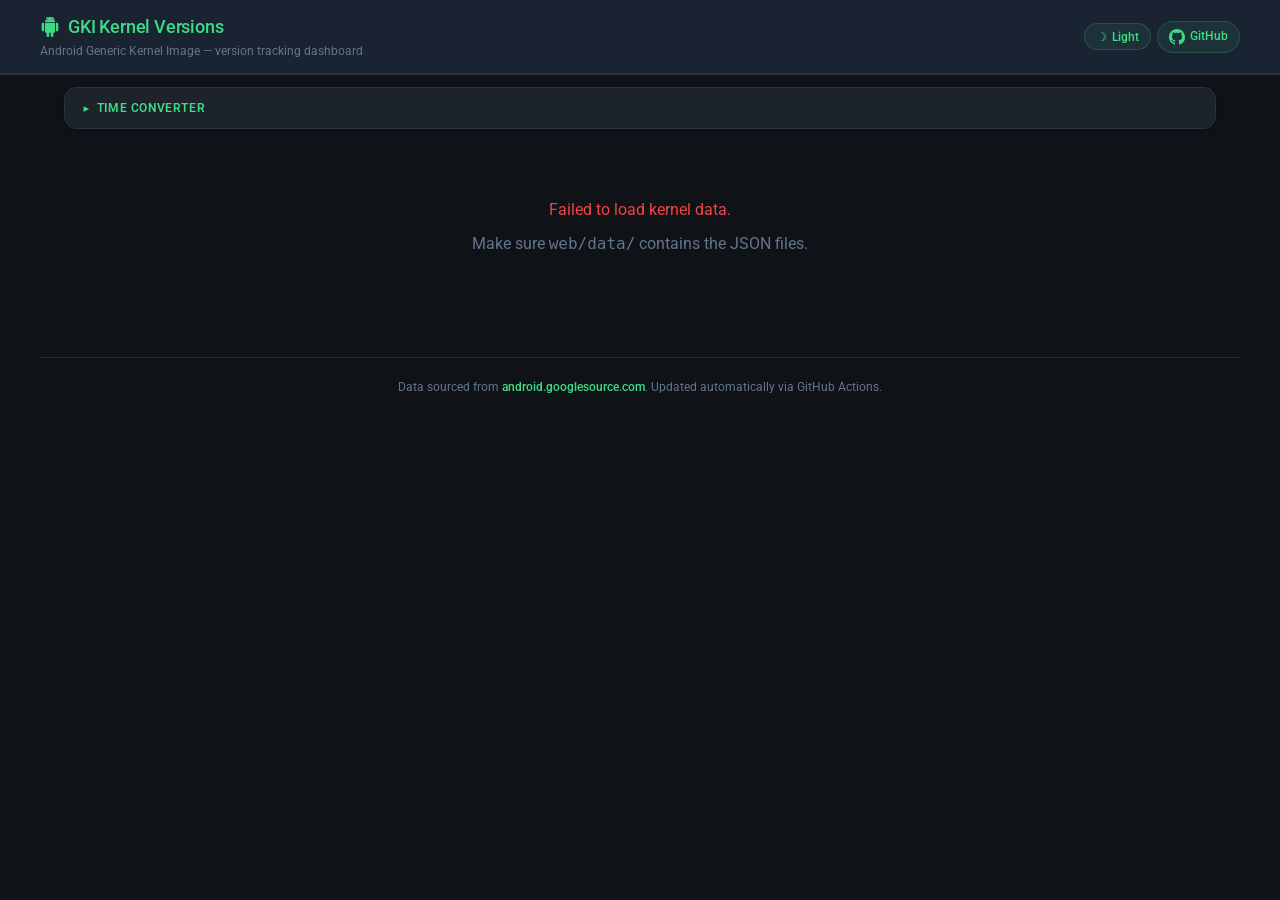
==== web/index.html @ 05b784ae "feat(web): add GKI version and security patch mapping page" ====
<!DOCTYPE html>
<html lang="en" data-theme="dark">
<head>
  <meta charset="UTF-8">
  <meta name="viewport" content="width=device-width, initial-scale=1.0">
  <title>GKI Kernel Versions</title>
  <link rel="preconnect" href="https://fonts.googleapis.com">
  <link rel="preconnect" href="https://fonts.gstatic.com" crossorigin>
  <link href="https://fonts.googleapis.com/css2?family=Google+Sans:wght@400;500;700&family=Roboto:wght@400;500;700&family=Roboto+Mono:wght@400;500;600&display=swap" rel="stylesheet">
  <link rel="stylesheet" href="style.css">
</head>
<body>

  <!-- Header -->
  <header class="header">
    <div class="header-inner">
      <div class="header-left">
        <h1 id="headerTitle">GKI Kernel Versions</h1>
        <p id="headerSubtitle">Android Generic Kernel Image &mdash; version tracking dashboard</p>
      </div>
      <div class="header-actions">
        <button class="theme-toggle" id="themeToggle" title="Toggle theme">
          <span id="themeIcon">&#9789;</span>
          <span id="themeLabel">Light</span>
        </button>
        <a class="github-link" href="https://github.com/zzh20188/GKI_KernelSU_SUSFS" target="_blank" rel="noopener">
          <svg width="16" height="16" viewBox="0 0 16 16" fill="currentColor"><path d="M8 0C3.58 0 0 3.58 0 8c0 3.54 2.29 6.53 5.47 7.59.4.07.55-.17.55-.38 0-.19-.01-.82-.01-1.49-2.01.37-2.53-.49-2.69-.94-.09-.23-.48-.94-.82-1.13-.28-.15-.68-.52-.01-.53.63-.01 1.08.58 1.23.82.72 1.21 1.87.87 2.33.66.07-.52.28-.87.51-1.07-1.78-.2-3.64-.89-3.64-3.95 0-.87.31-1.59.82-2.15-.08-.2-.36-1.02.08-2.12 0 0 .67-.21 2.2.82.64-.18 1.32-.27 2-.27.68 0 1.36.09 2 .27 1.53-1.04 2.2-.82 2.2-.82.44 1.1.16 1.92.08 2.12.51.56.82 1.27.82 2.15 0 3.07-1.87 3.75-3.65 3.95.29.25.54.73.54 1.48 0 1.07-.01 1.93-.01 2.2 0 .21.15.46.55.38A8.013 8.013 0 0016 8c0-4.42-3.58-8-8-8z"/></svg>
          GitHub
        </a>
      </div>
    </div>
  </header>

  <!-- Tabs -->
  <nav class="tabs-container">
    <div class="tabs" id="tabs"></div>
  </nav>

  <!-- Announcement Modal -->
  <div class="modal-overlay announce-overlay" id="announceModal" style="display:none;">
    <div class="modal-card announce-card">
      <div class="modal-header">
        <span class="modal-title" id="announceModalTitle">Announcement</span>
        <button class="modal-close" id="announceModalClose">&times;</button>
      </div>
      <div class="modal-body announce-body" id="announceModalBody"></div>
      <div class="announce-actions">
        <button class="announce-btn announce-btn-dismiss" id="announceDismissToday"></button>
        <button class="announce-btn announce-btn-close" id="announceClose"></button>
      </div>
    </div>
  </div>

  <!-- Time Converter -->
  <section class="tools-section">
    <details class="tools-inner" id="tcDetails">
      <summary class="tools-summary" id="tcTitle">Time Converter</summary>
      <div class="tc-row">
        <div class="tc-inputs">
          <div class="tc-field">
            <label class="tc-label" id="tcDateLabel">Date</label>
            <input type="date" class="tc-input" id="tcDate">
          </div>
          <div class="tc-field">
            <label class="tc-label" id="tcTimeLabel">Time</label>
            <input type="time" class="tc-input" id="tcTime" step="1">
          </div>
        </div>
        <div class="tc-result-box">
          <span class="tc-result" id="tcResult">—</span>
          <button class="modal-copy tc-copy" id="tcCopy">Copy</button>
        </div>
      </div>
    </details>
  </section>

  <!-- Main -->
  <main class="main" id="content">
    <div class="loading">
      <div class="loading-spinner"></div>
      <p id="loadingText" style="margin-top: 1rem;">Loading kernel data&hellip;</p>
    </div>
  </main>

  <!-- Toast -->
  <div class="toast" id="toast"></div>

  <!-- Footer -->
  <footer class="footer">
    <span id="footerPre">Data sourced from</span>
    <a href="https://android.googlesource.com/kernel/common" target="_blank" rel="noopener">android.googlesource.com</a><span id="footerPost">. Updated automatically via GitHub Actions.</span>
  </footer>

  <!-- Detail Modal -->
  <div class="modal-overlay" id="modal" style="display:none;">
    <div class="modal-card">
      <div class="modal-header">
        <span class="modal-title" id="modalTitle">GitHub Action Parameters</span>
        <button class="modal-close" id="modalClose">&times;</button>
      </div>
      <div class="modal-body" id="modalBody"></div>
    </div>
  </div>

<script>
(function () {
  'use strict';

  // ---- i18n ----
  const I18N = {
    en: {
      title: 'GKI Kernel Versions',
      subtitle: 'Android Generic Kernel Image \u2014 version tracking dashboard',
      light: 'Light',
      dark: 'Dark',
      loading: 'Loading kernel data\u2026',
      errorTitle: 'Failed to load kernel data.',
      errorHint: 'Make sure <code>web/data/</code> contains the JSON files.',
      releases: 'Releases',
      first: 'First',
      latest: 'Latest',
      latestKernel: 'Latest Kernel',
      date: 'Security Patch',
      kernelVersion: 'Kernel Version',
      footerPre: 'Data sourced from',
      footerPost: '. Updated automatically via GitHub Actions.',
      announce: 'Announcement',
      announceClose: 'Close',
      announceDismiss: 'Don\u2019t show today',
      modalTitle: 'GitHub Action Parameters',
      modalAndroid: 'Android Version',
      modalKernel: 'Kernel Version',
      modalSublevel: 'Sublevel',
      modalPatch: 'Security Patch Level',
      copy: 'Copy',
      copied: 'Copied',
      tcTitle: 'Time Converter',
      tcDate: 'Date',
      tcTime: 'Time (UTC+8)',
      tcToast: 'Copied to clipboard',
    },
    zh: {
      title: 'GKI \u5185\u6838\u7248\u672c',
      subtitle: 'Android \u901a\u7528\u5185\u6838\u955c\u50cf \u2014 \u7248\u672c\u8ddf\u8e2a\u770b\u677f',
      light: '\u6d45\u8272',
      dark: '\u6df1\u8272',
      loading: '\u6b63\u5728\u52a0\u8f7d\u5185\u6838\u6570\u636e\u2026',
      errorTitle: '\u52a0\u8f7d\u5185\u6838\u6570\u636e\u5931\u8d25\u3002',
      errorHint: '\u8bf7\u786e\u4fdd <code>web/data/</code> \u5305\u542b JSON \u6587\u4ef6\u3002',
      releases: '\u53d1\u5e03\u6570',
      first: '\u8d77\u59cb',
      latest: '\u6700\u65b0',
      latestKernel: '\u6700\u65b0\u5185\u6838',
      date: '\u5b89\u5168\u8865\u4e01\u65e5\u671f',
      kernelVersion: '\u5185\u6838\u7248\u672c',
      footerPre: '\u6570\u636e\u6765\u6e90\u4e8e',
      footerPost: '\u3002\u901a\u8fc7 GitHub Actions \u81ea\u52a8\u66f4\u65b0\u3002',
      announce: '\u516c\u544a',
      announceClose: '\u5173\u95ed',
      announceDismiss: '\u4eca\u65e5\u4e0d\u518d\u663e\u793a',
      modalTitle: 'GitHub Action \u53c2\u6570',
      modalAndroid: 'Android \u7248\u672c',
      modalKernel: '\u5185\u6838\u7248\u672c',
      modalSublevel: '\u5b50\u7248\u672c\u53f7',
      modalPatch: '\u5b89\u5168\u8865\u4e01\u7ea7\u522b',
      copy: '\u590d\u5236',
      copied: '\u5df2\u590d\u5236',
      tcTitle: '\u65f6\u95f4\u8f6c\u6362',
      tcDate: '\u65e5\u671f',
      tcTime: '\u65f6\u95f4 (UTC+8)',
      tcToast: '\u5df2\u590d\u5236\u5230\u526a\u8d34\u677f',
    },
  };

  const lang = /^zh\b/i.test(navigator.language) ? 'zh' : 'en';
  const t = I18N[lang];
  document.documentElement.lang = lang === 'zh' ? 'zh-CN' : 'en';

  const DATA_FILES = [
    { android: 'android12', kernel: '5.10', label: 'android12 / 5.10' },
    { android: 'android13', kernel: '5.15', label: 'android13 / 5.15' },
    { android: 'android14', kernel: '6.1',  label: 'android14 / 6.1' },
    { android: 'android15', kernel: '6.6',  label: 'android15 / 6.6' },
  ];

  // ---- Apply i18n to static elements ----
  document.getElementById('headerTitle').textContent = t.title;
  document.getElementById('headerSubtitle').textContent = t.subtitle;
  document.getElementById('loadingText').textContent = t.loading;
  document.getElementById('footerPre').textContent = t.footerPre;
  document.getElementById('footerPost').textContent = t.footerPost;
  document.getElementById('tcTitle').textContent = t.tcTitle;
  document.getElementById('tcDateLabel').textContent = t.tcDate;
  document.getElementById('tcTimeLabel').textContent = t.tcTime;
  document.getElementById('tcCopy').textContent = t.copy;
  document.title = t.title;

  // ---- Theme ----
  const themeToggle = document.getElementById('themeToggle');
  const themeIcon = document.getElementById('themeIcon');
  const themeLabel = document.getElementById('themeLabel');

  function setTheme(theme) {
    document.documentElement.setAttribute('data-theme', theme);
    localStorage.setItem('theme', theme);
    if (theme === 'dark') {
      themeIcon.textContent = '\u263D';
      themeLabel.textContent = t.light;
    } else {
      themeIcon.textContent = '\u2600';
      themeLabel.textContent = t.dark;
    }
  }

  const savedTheme = localStorage.getItem('theme') || 'dark';
  setTheme(savedTheme);

  themeToggle.addEventListener('click', function () {
    const current = document.documentElement.getAttribute('data-theme');
    setTheme(current === 'dark' ? 'light' : 'dark');
  });

  // ---- Data loading ----
  async function loadData() {
    const results = await Promise.allSettled(
      DATA_FILES.map(f =>
        fetch(`data/${f.android}/${f.kernel}.json`).then(r => {
          if (!r.ok) throw new Error(`HTTP ${r.status}`);
          return r.json();
        })
      )
    );

    const datasets = [];
    for (let i = 0; i < results.length; i++) {
      if (results[i].status === 'fulfilled') {
        datasets.push({ meta: DATA_FILES[i], data: results[i].value });
      }
    }

    if (datasets.length === 0) {
      document.getElementById('content').innerHTML =
        `<div class="error"><p>${t.errorTitle}</p><p style="margin-top:0.5rem;color:var(--text-muted)">${t.errorHint}</p></div>`;
      return;
    }

    renderTabs(datasets);
    renderPanels(datasets);

    // Activate first tab
    const firstTab = document.querySelector('.tab');
    if (firstTab) firstTab.click();
  }

  // ---- Render tabs ----
  function renderTabs(datasets) {
    const tabsEl = document.getElementById('tabs');
    tabsEl.innerHTML = '';
    datasets.forEach((ds, idx) => {
      const btn = document.createElement('button');
      btn.className = 'tab';
      btn.textContent = ds.meta.label;
      btn.dataset.panel = `panel-${idx}`;
      btn.addEventListener('click', () => activateTab(btn));
      tabsEl.appendChild(btn);
    });
  }

  function activateTab(btn) {
    document.querySelectorAll('.tab').forEach(t => t.classList.remove('active'));
    document.querySelectorAll('.tab-panel').forEach(p => p.classList.remove('active'));
    btn.classList.add('active');
    const panel = document.getElementById(btn.dataset.panel);
    if (panel) panel.classList.add('active');
  }

  // ---- Render panels ----
  function renderPanels(datasets) {
    const content = document.getElementById('content');
    content.innerHTML = '';

    datasets.forEach((ds, idx) => {
      const panel = document.createElement('div');
      panel.className = 'tab-panel';
      panel.id = `panel-${idx}`;
      panel.innerHTML = buildCard(ds.data, ds.meta);
      content.appendChild(panel);
    });
  }

  function buildCard(data, meta) {
    const entries = data.entries || [];
    const lts = data.lts;
    const totalReleases = entries.length;
    const firstDate = entries.length > 0 ? entries[0].date : 'N/A';
    const lastDate = entries.length > 0 ? entries[entries.length - 1].date : 'N/A';
    const lastKernel = entries.length > 0 ? entries[entries.length - 1].kernel : 'N/A';

    let ltsHtml = '';
    if (lts) {
      const ltsSublevel = lts.split('.')[2] || '';
      ltsHtml = `
        <div class="lts-box lts-clickable" data-android="${esc(meta.android)}" data-kernel="${esc(meta.kernel)}" data-sublevel="${esc(ltsSublevel)}" data-patch="lts">
          <span class="lts-label">LTS</span>
          <span class="lts-version">${esc(lts)}</span>
        </div>`;
    }

    // Two-column table, ascending order (oldest to newest)
    const mid = Math.ceil(entries.length / 2);
    const leftCol = entries.slice(0, mid);
    const rightCol = entries.slice(mid);

    function buildHalf(col) {
      let rows = '';
      col.forEach(entry => {
        const sublevel = entry.kernel.split('.')[2] || '';
        rows += `<tr class="row-clickable" data-android="${esc(meta.android)}" data-kernel="${esc(meta.kernel)}" data-sublevel="${esc(sublevel)}" data-patch="${esc(entry.date)}">
          <td class="date-cell">${esc(entry.date)}</td>
          <td class="kernel-version">${esc(entry.kernel)}</td>
        </tr>`;
      });
      return `<table>
        <thead class="table-half-head"><tr><th>${t.date}</th><th>${t.kernelVersion}</th></tr></thead>
        <tbody>${rows}</tbody>
      </table>`;
    }

    return `
      <div class="card">
        <div class="card-header">
          <span class="badge badge-android">${esc(meta.android)}</span>
          <span class="badge badge-kernel">Kernel ${esc(meta.kernel)}</span>
        </div>
        ${ltsHtml}
        <div class="stats">
          <div class="stat">
            <div class="stat-label">${t.releases}</div>
            <div class="stat-value">${totalReleases}</div>
          </div>
          <div class="stat">
            <div class="stat-label">${t.first}</div>
            <div class="stat-value">${esc(firstDate)}</div>
          </div>
          <div class="stat">
            <div class="stat-label">${t.latest}</div>
            <div class="stat-value">${esc(lastDate)}</div>
          </div>
          <div class="stat">
            <div class="stat-label">${t.latestKernel}</div>
            <div class="stat-value">${esc(lastKernel)}</div>
          </div>
        </div>
        <div class="table-dual-wrapper">
          <div class="table-dual-header">
            <span>${t.date}</span>
            <span>${t.kernelVersion}</span>
          </div>
          <div class="table-dual-body">
            <div class="table-half">${buildHalf(leftCol)}</div>
            <div class="table-half">${buildHalf(rightCol)}</div>
          </div>
        </div>
      </div>`;
  }

  function esc(str) {
    const el = document.createElement('span');
    el.textContent = str;
    return el.innerHTML;
  }

  // ---- Modal ----
  const modal = document.getElementById('modal');
  const modalTitle = document.getElementById('modalTitle');
  const modalBody = document.getElementById('modalBody');
  const modalClose = document.getElementById('modalClose');

  function modalRow(label, value) {
    return `
      <div class="modal-row">
        <span class="modal-label">${label}</span>
        <span class="modal-value-group">
          <span class="modal-value">${esc(value)}</span>
          <button class="modal-copy" data-copy="${esc(value)}">${t.copy}</button>
        </span>
      </div>`;
  }

  function showModal(android, kernel, sublevel, patch) {
    modalTitle.textContent = t.modalTitle;
    modalBody.innerHTML =
      modalRow(t.modalAndroid, android) +
      modalRow(t.modalKernel, kernel) +
      modalRow(t.modalSublevel, sublevel) +
      modalRow(t.modalPatch, patch);
    modal.style.display = '';
  }

  function hideModal() {
    modal.style.display = 'none';
  }

  modalClose.addEventListener('click', hideModal);
  modal.addEventListener('click', function (e) {
    if (e.target === modal) hideModal();
  });
  document.addEventListener('keydown', function (e) {
    if (e.key === 'Escape') { hideModal(); hideAnnounce(); }
  });

  // ---- Toast ----
  const toastEl = document.getElementById('toast');
  let toastTimer;
  function showToast(msg) {
    clearTimeout(toastTimer);
    toastEl.textContent = msg;
    toastEl.classList.add('show');
    toastTimer = setTimeout(function () {
      toastEl.classList.remove('show');
    }, 1800);
  }

  // Copy button handler (modal + time converter)
  function copyText(text) {
    if (navigator.clipboard && navigator.clipboard.writeText) {
      return navigator.clipboard.writeText(text);
    }
    // Fallback for non-secure contexts (HTTP)
    var ta = document.createElement('textarea');
    ta.value = text;
    ta.style.position = 'fixed';
    ta.style.opacity = '0';
    document.body.appendChild(ta);
    ta.select();
    document.execCommand('copy');
    document.body.removeChild(ta);
    return Promise.resolve();
  }

  document.addEventListener('click', function (e) {
    const btn = e.target.closest('.modal-copy');
    if (!btn) return;
    const text = btn.dataset.copy;
    if (!text) return;
    copyText(text).then(function () {
      btn.textContent = t.copied;
      btn.classList.add('copied');
      showToast(t.tcToast);
      setTimeout(function () {
        btn.textContent = t.copy;
        btn.classList.remove('copied');
      }, 1500);
    }).catch(function () {});
  });

  // Row click
  document.addEventListener('click', function (e) {
    // LTS box
    const ltsBox = e.target.closest('.lts-clickable');
    if (ltsBox) {
      showModal(
        ltsBox.dataset.android,
        ltsBox.dataset.kernel,
        ltsBox.dataset.sublevel,
        ltsBox.dataset.patch
      );
      return;
    }
    // Table row
    const row = e.target.closest('.row-clickable');
    if (!row) return;
    showModal(row.dataset.android, row.dataset.kernel, row.dataset.sublevel, row.dataset.patch);
  });

  // ---- Announcement Modal ----
  const announceModal = document.getElementById('announceModal');
  const announceModalTitle = document.getElementById('announceModalTitle');
  const announceModalBody = document.getElementById('announceModalBody');
  const announceModalClose = document.getElementById('announceModalClose');
  const announceDismissToday = document.getElementById('announceDismissToday');
  const announceCloseBtn = document.getElementById('announceClose');

  function localDateStr() {
    var d = new Date();
    return d.getFullYear() + '-' + String(d.getMonth() + 1).padStart(2, '0') + '-' + String(d.getDate()).padStart(2, '0');
  }

  function hideAnnounce() {
    announceModal.style.display = 'none';
  }

  function dismissAnnounceToday() {
    localStorage.setItem('announce_dismiss', localDateStr());
    hideAnnounce();
  }

  announceModalClose.addEventListener('click', hideAnnounce);
  announceCloseBtn.addEventListener('click', hideAnnounce);
  announceDismissToday.addEventListener('click', dismissAnnounceToday);
  announceModal.addEventListener('click', function (e) {
    if (e.target === announceModal) hideAnnounce();
  });

  async function loadAnnouncement() {
    try {
      const r = await fetch('data/announcement.json');
      if (!r.ok) return;
      const json = await r.json();
      const items = json.items;
      if (!items || items.length === 0) return;

      // Check "don't show today"
      if (localStorage.getItem('announce_dismiss') === localDateStr()) return;

      announceModalTitle.textContent = t.announce;
      announceDismissToday.textContent = t.announceDismiss;
      announceCloseBtn.textContent = t.announceClose;

      let html = '';
      items.forEach(function (item) {
        const text = (lang === 'zh' && item.content_zh) ? item.content_zh : item.content;
        html += '<div class="announce-item">' +
          '<span class="announce-date">' + esc(item.date) + '</span>' +
          '<span class="announce-text">' + esc(text) + '</span>' +
          '</div>';
      });
      announceModalBody.innerHTML = html;
      announceModal.style.display = '';
    } catch (e) {
      // silently ignore
    }
  }

  // ---- Time Converter ----
  const tcDate = document.getElementById('tcDate');
  const tcTime = document.getElementById('tcTime');
  const tcResult = document.getElementById('tcResult');
  const tcCopy = document.getElementById('tcCopy');

  // Default to now in UTC+8
  (function initTC() {
    const now = new Date();
    const utc8 = new Date(now.getTime() + 8 * 3600000);
    tcDate.value = utc8.toISOString().slice(0, 10);
    tcTime.value = utc8.toISOString().slice(11, 19);
    updateTC();
  })();

  function updateTC() {
    const d = tcDate.value;
    const tm = tcTime.value;
    if (!d || !tm) { tcResult.textContent = '\u2014'; tcCopy.dataset.copy = ''; return; }
    // Parse as UTC+8, convert to UTC
    const parts = tm.split(':');
    const h = parseInt(parts[0], 10);
    const m = parseInt(parts[1], 10);
    const s = parseInt(parts[2] || '0', 10);
    const dp = d.split('-');
    const local = new Date(Date.UTC(parseInt(dp[0]), parseInt(dp[1]) - 1, parseInt(dp[2]), h - 8, m, s));
    const days = ['Sun', 'Mon', 'Tue', 'Wed', 'Thu', 'Fri', 'Sat'];
    const months = ['Jan', 'Feb', 'Mar', 'Apr', 'May', 'Jun', 'Jul', 'Aug', 'Sep', 'Oct', 'Nov', 'Dec'];
    const pad = n => String(n).padStart(2, '0');
    const utcStr = `${days[local.getUTCDay()]} ${months[local.getUTCMonth()]} ${pad(local.getUTCDate())} ${pad(local.getUTCHours())}:${pad(local.getUTCMinutes())}:${pad(local.getUTCSeconds())} UTC ${local.getUTCFullYear()}`;
    tcResult.textContent = utcStr;
    tcCopy.dataset.copy = utcStr;
  }

  tcDate.addEventListener('input', updateTC);
  tcTime.addEventListener('input', updateTC);

  // ---- Init ----
  loadAnnouncement();
  loadData();
})();
</script>

</body>
</html>
---- web/style.css ----
/* ===== AOSP Material Design Theme ===== */

:root {
  --bg-primary: #0f1318;
  --bg-elevated: #171c23;
  --bg-card: #1d232b;
  --bg-card-hover: #242b35;
  --bg-surface: #151a21;
  --border: #2a3140;
  --border-subtle: #222938;
  --text-primary: #e2e8f0;
  --text-secondary: #94a3b8;
  --text-muted: #64748b;
  --accent: #3ddc84;
  --accent-dim: #2bb06a;
  --accent-bg: rgba(61, 220, 132, 0.08);
  --accent-bg-hover: rgba(61, 220, 132, 0.14);
  --accent-border: rgba(61, 220, 132, 0.2);
  --blue: #60a5fa;
  --blue-bg: rgba(96, 165, 250, 0.1);
  --blue-border: rgba(96, 165, 250, 0.2);
  --lts-bg: rgba(61, 220, 132, 0.06);
  --lts-border: rgba(61, 220, 132, 0.18);
  --shadow-sm: 0 1px 2px rgba(0,0,0,0.3);
  --shadow: 0 2px 8px rgba(0,0,0,0.25), 0 1px 2px rgba(0,0,0,0.2);
  --shadow-lg: 0 12px 32px rgba(0,0,0,0.35), 0 4px 8px rgba(0,0,0,0.2);
  --radius: 12px;
  --radius-sm: 8px;
  --header-bg: #1a2332;
  --header-accent: #3ddc84;
  --scrollbar-track: #151a21;
  --scrollbar-thumb: #2a3140;
}

[data-theme="light"] {
  --bg-primary: #f1f5f9;
  --bg-elevated: #ffffff;
  --bg-card: #ffffff;
  --bg-card-hover: #f8fafc;
  --bg-surface: #f8fafc;
  --border: #e2e8f0;
  --border-subtle: #f1f5f9;
  --text-primary: #0f172a;
  --text-secondary: #475569;
  --text-muted: #94a3b8;
  --accent: #16a34a;
  --accent-dim: #15803d;
  --accent-bg: rgba(22, 163, 74, 0.06);
  --accent-bg-hover: rgba(22, 163, 74, 0.1);
  --accent-border: rgba(22, 163, 74, 0.2);
  --blue: #2563eb;
  --blue-bg: rgba(37, 99, 235, 0.06);
  --blue-border: rgba(37, 99, 235, 0.15);
  --lts-bg: rgba(22, 163, 74, 0.05);
  --lts-border: rgba(22, 163, 74, 0.15);
  --shadow-sm: 0 1px 2px rgba(0,0,0,0.05);
  --shadow: 0 1px 3px rgba(0,0,0,0.08), 0 1px 2px rgba(0,0,0,0.04);
  --shadow-lg: 0 8px 24px rgba(0,0,0,0.12), 0 2px 4px rgba(0,0,0,0.06);
  --radius: 12px;
  --radius-sm: 8px;
  --header-bg: #ffffff;
  --header-accent: #16a34a;
  --scrollbar-track: #f1f5f9;
  --scrollbar-thumb: #cbd5e1;
}

/* ===== Reset & Base ===== */

*, *::before, *::after {
  margin: 0;
  padding: 0;
  box-sizing: border-box;
}

html {
  font-size: 16px;
  scroll-behavior: smooth;
  -webkit-font-smoothing: antialiased;
  -moz-osx-font-smoothing: grayscale;
}

body {
  font-family: 'Google Sans', 'Roboto', 'Segoe UI', system-ui, sans-serif;
  background: var(--bg-primary);
  color: var(--text-primary);
  line-height: 1.6;
  min-height: 100vh;
}

::-webkit-scrollbar { width: 6px; height: 6px; }
::-webkit-scrollbar-track { background: var(--scrollbar-track); }
::-webkit-scrollbar-thumb { background: var(--scrollbar-thumb); border-radius: 3px; }

/* ===== Header ===== */

.header {
  background: var(--header-bg);
  border-bottom: 1px solid var(--border);
  padding: 0.75rem 1.5rem;
}

.header::before { display: none; }

.header-inner {
  max-width: 1200px;
  margin: 0 auto;
  display: flex;
  align-items: center;
  justify-content: space-between;
  gap: 1rem;
  position: relative;
  z-index: 1;
}

.header-left { min-width: 0; }

.header h1 {
  font-size: 1.15rem;
  font-weight: 500;
  color: var(--header-accent);
  letter-spacing: -0.01em;
  display: flex;
  align-items: center;
  gap: 0.5rem;
}

.header h1::before {
  content: '';
  display: inline-block;
  width: 20px;
  height: 20px;
  background: var(--header-accent);
  -webkit-mask: url("data:image/svg+xml,%3Csvg xmlns='http://www.w3.org/2000/svg' viewBox='0 0 24 24'%3E%3Cpath d='M6 18c0 .55.45 1 1 1h1v3.5c0 .83.67 1.5 1.5 1.5s1.5-.67 1.5-1.5V19h2v3.5c0 .83.67 1.5 1.5 1.5s1.5-.67 1.5-1.5V19h1c.55 0 1-.45 1-1V7H6v11zM3.5 7C2.67 7 2 7.67 2 8.5v7c0 .83.67 1.5 1.5 1.5S5 16.33 5 15.5v-7C5 7.67 4.33 7 3.5 7zm17 0c-.83 0-1.5.67-1.5 1.5v7c0 .83.67 1.5 1.5 1.5s1.5-.67 1.5-1.5v-7c0-.83-.67-1.5-1.5-1.5zm-4.97-5.84l1.3-1.3c.2-.2.2-.51 0-.71-.2-.2-.51-.2-.71 0l-1.48 1.48A5.84 5.84 0 0012 0c-.96 0-1.86.23-2.66.63L7.85.15c-.2-.2-.51-.2-.71 0-.2.2-.2.51 0 .71l1.31 1.31A5.983 5.983 0 006 6h12c0-2.21-1.2-4.15-2.97-5.84zM10 4H9V3h1v1zm5 0h-1V3h1v1z'/%3E%3C/svg%3E") center/contain no-repeat;
  mask: url("data:image/svg+xml,%3Csvg xmlns='http://www.w3.org/2000/svg' viewBox='0 0 24 24'%3E%3Cpath d='M6 18c0 .55.45 1 1 1h1v3.5c0 .83.67 1.5 1.5 1.5s1.5-.67 1.5-1.5V19h2v3.5c0 .83.67 1.5 1.5 1.5s1.5-.67 1.5-1.5V19h1c.55 0 1-.45 1-1V7H6v11zM3.5 7C2.67 7 2 7.67 2 8.5v7c0 .83.67 1.5 1.5 1.5S5 16.33 5 15.5v-7C5 7.67 4.33 7 3.5 7zm17 0c-.83 0-1.5.67-1.5 1.5v7c0 .83.67 1.5 1.5 1.5s1.5-.67 1.5-1.5v-7c0-.83-.67-1.5-1.5-1.5zm-4.97-5.84l1.3-1.3c.2-.2.2-.51 0-.71-.2-.2-.51-.2-.71 0l-1.48 1.48A5.84 5.84 0 0012 0c-.96 0-1.86.23-2.66.63L7.85.15c-.2-.2-.51-.2-.71 0-.2.2-.2.51 0 .71l1.31 1.31A5.983 5.983 0 006 6h12c0-2.21-1.2-4.15-2.97-5.84zM10 4H9V3h1v1zm5 0h-1V3h1v1z'/%3E%3C/svg%3E") center/contain no-repeat;
  flex-shrink: 0;
}

.header p {
  color: var(--text-muted);
  font-size: 0.75rem;
  margin-top: 0.05rem;
  font-weight: 400;
}

.header-actions {
  display: flex;
  gap: 0.35rem;
  align-items: center;
  flex-shrink: 0;
}

.theme-toggle,
.github-link {
  background: var(--accent-bg);
  border: 1px solid var(--accent-border);
  color: var(--accent);
  padding: 0.35rem 0.7rem;
  border-radius: 20px;
  cursor: pointer;
  font-size: 0.75rem;
  font-weight: 500;
  transition: all 0.2s;
  display: flex;
  align-items: center;
  gap: 0.3rem;
  text-decoration: none;
  font-family: inherit;
}

.theme-toggle:hover,
.github-link:hover {
  background: var(--accent-bg-hover);
  border-color: var(--accent);
}

/* ===== Tabs ===== */

.tabs-container {
  background: var(--bg-elevated);
  border-bottom: 1px solid var(--border);
  position: sticky;
  top: 0;
  z-index: 100;
  backdrop-filter: blur(12px);
}

.tabs {
  max-width: 1200px;
  margin: 0 auto;
  display: flex;
  gap: 0;
  overflow-x: auto;
  -webkit-overflow-scrolling: touch;
  scrollbar-width: none;
}

.tabs::-webkit-scrollbar { display: none; }

.tab {
  padding: 0.7rem 1.25rem;
  border: none;
  background: none;
  color: var(--text-muted);
  cursor: pointer;
  font-size: 0.8rem;
  font-weight: 500;
  white-space: nowrap;
  position: relative;
  transition: color 0.2s;
  font-family: 'Roboto Mono', monospace;
  letter-spacing: 0.01em;
}

.tab:hover { color: var(--text-primary); }

.tab.active { color: var(--accent); }

.tab.active::after {
  content: '';
  position: absolute;
  bottom: 0;
  left: 1rem;
  right: 1rem;
  height: 2px;
  background: var(--accent);
  border-radius: 2px 2px 0 0;
}

/* ===== Main ===== */

.main {
  max-width: 1200px;
  margin: 0 auto;
  padding: 1.25rem 1.5rem;
}

.loading {
  text-align: center;
  padding: 4rem 1rem;
  color: var(--text-muted);
}

.loading-spinner {
  display: inline-block;
  width: 28px;
  height: 28px;
  border: 2.5px solid var(--border);
  border-top-color: var(--accent);
  border-radius: 50%;
  animation: spin 0.7s linear infinite;
}

@keyframes spin { to { transform: rotate(360deg); } }

.error {
  text-align: center;
  padding: 3rem 1rem;
  color: #ef4444;
}

/* ===== Tab Panels ===== */

.tab-panel {
  display: none;
  animation: fadeIn 0.25s ease;
}

.tab-panel.active { display: block; }

@keyframes fadeIn {
  from { opacity: 0; transform: translateY(6px); }
  to { opacity: 1; transform: translateY(0); }
}

/* ===== Card ===== */

.card {
  background: var(--bg-card);
  border: 1px solid var(--border);
  border-radius: var(--radius);
  padding: 1.5rem;
  box-shadow: var(--shadow);
  transition: border-color 0.2s, box-shadow 0.2s;
}

.card:hover {
  border-color: var(--accent-border);
  box-shadow: var(--shadow-lg);
}

.card-header {
  display: flex;
  align-items: center;
  gap: 0.5rem;
  margin-bottom: 1rem;
}

/* ===== Badges ===== */

.badge {
  display: inline-flex;
  align-items: center;
  padding: 0.2rem 0.6rem;
  border-radius: 20px;
  font-size: 0.7rem;
  font-weight: 600;
  font-family: 'Roboto Mono', monospace;
  letter-spacing: 0.02em;
}

.badge-android {
  background: var(--accent-bg);
  color: var(--accent);
  border: 1px solid var(--accent-border);
}

.badge-kernel {
  background: var(--blue-bg);
  color: var(--blue);
  border: 1px solid var(--blue-border);
}

/* ===== LTS ===== */

.lts-box {
  background: var(--lts-bg);
  border: 1px solid var(--lts-border);
  border-radius: var(--radius-sm);
  padding: 0.6rem 1rem;
  margin-bottom: 1rem;
  display: flex;
  align-items: center;
  gap: 0.75rem;
}

.lts-label {
  font-size: 0.65rem;
  font-weight: 700;
  text-transform: uppercase;
  letter-spacing: 0.08em;
  color: var(--accent);
  background: var(--accent-bg);
  padding: 0.15rem 0.45rem;
  border-radius: 4px;
}

.lts-version {
  font-family: 'Roboto Mono', monospace;
  font-size: 1rem;
  font-weight: 600;
  color: var(--accent);
}

.lts-clickable {
  cursor: pointer;
  transition: background 0.15s, border-color 0.2s;
}

.lts-clickable:hover {
  background: var(--accent-bg-hover);
  border-color: var(--accent);
}

/* ===== Stats ===== */

.stats {
  display: grid;
  grid-template-columns: repeat(4, 1fr);
  gap: 0.5rem;
  margin-bottom: 1rem;
}

.stat {
  padding: 0.5rem 0.65rem;
  background: var(--bg-surface);
  border-radius: var(--radius-sm);
  border: 1px solid var(--border-subtle);
  transition: border-color 0.15s;
}

.stat:hover { border-color: var(--border); }

.stat-label {
  font-size: 0.6rem;
  text-transform: uppercase;
  letter-spacing: 0.06em;
  color: var(--text-muted);
  margin-bottom: 0.1rem;
  font-weight: 500;
}

.stat-value {
  font-family: 'Roboto Mono', monospace;
  font-size: 0.85rem;
  font-weight: 600;
  color: var(--text-primary);
}

/* ===== Tables ===== */

table {
  width: 100%;
  border-collapse: collapse;
  font-size: 0.82rem;
  table-layout: fixed;
}

thead th {
  text-align: left;
  padding: 0.5rem 0.85rem;
  font-size: 0.65rem;
  font-weight: 600;
  text-transform: uppercase;
  letter-spacing: 0.06em;
  color: var(--text-muted);
  background: var(--bg-surface);
  border-bottom: 1px solid var(--border);
}

tbody td {
  padding: 0.45rem 0.85rem;
  border-bottom: 1px solid var(--border-subtle);
  color: var(--text-primary);
  transition: background 0.1s;
}

tbody tr:last-child td { border-bottom: none; }

td.kernel-version {
  font-family: 'Roboto Mono', monospace;
  font-weight: 500;
  color: var(--accent);
}

td.date-cell {
  color: var(--text-secondary);
  white-space: nowrap;
  font-family: 'Roboto Mono', monospace;
  font-size: 0.78rem;
}

tr.row-clickable {
  cursor: pointer;
  transition: background 0.1s;
}

tr.row-clickable:hover {
  background: var(--accent-bg) !important;
}

tr.row-clickable:active {
  background: var(--accent-bg-hover) !important;
}

/* ===== Dual Table Layout ===== */

.table-dual-wrapper {
  border: 1px solid var(--border);
  border-radius: var(--radius-sm);
  overflow: hidden;
}

.table-dual-header { display: none; }
.table-half-head { display: table-header-group; }

.table-dual-body { display: flex; }

.table-half {
  flex: 1;
  min-width: 0;
  overflow-x: auto;
}

.table-half + .table-half {
  border-left: 1px solid var(--border);
}

.table-half table { width: 100%; }

/* ===== Announcement Modal ===== */

.announce-overlay { z-index: 1100; }

.announce-card { max-width: 480px; }

.announce-body { padding: 1rem 1.15rem; }

.announce-item {
  display: flex;
  gap: 0.6rem;
  align-items: baseline;
  padding: 0.45rem 0;
  font-size: 0.85rem;
  line-height: 1.6;
}

.announce-item + .announce-item {
  border-top: 1px solid var(--border-subtle);
}

.announce-date {
  font-family: 'Roboto Mono', monospace;
  font-size: 0.7rem;
  color: var(--text-muted);
  white-space: nowrap;
  flex-shrink: 0;
}

.announce-text { color: var(--text-primary); }

.announce-actions {
  display: flex;
  justify-content: flex-end;
  gap: 0.5rem;
  padding: 0.65rem 1.15rem;
  border-top: 1px solid var(--border);
  background: var(--bg-surface);
  border-radius: 0 0 var(--radius) var(--radius);
}

.announce-btn {
  border: none;
  border-radius: 20px;
  padding: 0.4rem 1rem;
  font-size: 0.78rem;
  font-weight: 500;
  cursor: pointer;
  transition: all 0.15s;
  font-family: inherit;
}

.announce-btn-dismiss {
  background: none;
  color: var(--text-muted);
}

.announce-btn-dismiss:hover {
  background: var(--accent-bg);
  color: var(--text-secondary);
}

.announce-btn-close {
  background: var(--accent);
  color: #fff;
}

.announce-btn-close:hover {
  background: var(--accent-dim);
}

/* ===== Modal ===== */

.modal-overlay {
  position: fixed;
  inset: 0;
  background: rgba(0, 0, 0, 0.6);
  backdrop-filter: blur(4px);
  z-index: 1000;
  display: flex;
  align-items: center;
  justify-content: center;
  padding: 1rem;
  animation: modalFadeIn 0.15s ease;
}

@keyframes modalFadeIn {
  from { opacity: 0; }
  to { opacity: 1; }
}

.modal-card {
  background: var(--bg-card);
  border: 1px solid var(--border);
  border-radius: var(--radius);
  box-shadow: var(--shadow-lg);
  width: 100%;
  max-width: 420px;
  overflow: hidden;
  animation: modalSlideUp 0.2s ease;
}

@keyframes modalSlideUp {
  from { transform: translateY(12px) scale(0.98); opacity: 0; }
  to { transform: translateY(0) scale(1); opacity: 1; }
}

.modal-header {
  display: flex;
  align-items: center;
  justify-content: space-between;
  padding: 0.85rem 1.15rem;
  border-bottom: 1px solid var(--border);
  background: var(--bg-surface);
}

.modal-title {
  font-size: 0.85rem;
  font-weight: 600;
  color: var(--text-primary);
}

.modal-close {
  background: none;
  border: none;
  color: var(--text-muted);
  font-size: 1.25rem;
  cursor: pointer;
  padding: 0.15rem 0.3rem;
  line-height: 1;
  border-radius: 6px;
  transition: background 0.15s, color 0.15s;
}

.modal-close:hover {
  background: var(--accent-bg);
  color: var(--text-primary);
}

.modal-body { padding: 0.75rem 1.15rem; }

.modal-row {
  display: flex;
  justify-content: space-between;
  align-items: center;
  padding: 0.5rem 0;
}

.modal-row + .modal-row {
  border-top: 1px solid var(--border-subtle);
}

.modal-label {
  font-size: 0.75rem;
  color: var(--text-muted);
  font-weight: 500;
}

.modal-value-group {
  display: flex;
  align-items: center;
  gap: 0.4rem;
}

.modal-value {
  font-family: 'Roboto Mono', monospace;
  font-size: 0.82rem;
  font-weight: 600;
  color: var(--accent);
}

.modal-copy {
  background: var(--bg-surface);
  border: 1px solid var(--border);
  color: var(--text-muted);
  font-size: 0.65rem;
  font-weight: 500;
  padding: 0.15rem 0.45rem;
  border-radius: 4px;
  cursor: pointer;
  white-space: nowrap;
  transition: all 0.15s;
  font-family: inherit;
}

.modal-copy:hover {
  background: var(--accent-bg);
  border-color: var(--accent-border);
  color: var(--accent);
}

.modal-copy.copied {
  background: var(--accent-bg);
  border-color: var(--accent);
  color: var(--accent);
}

/* ===== Time Converter ===== */

.tools-section {
  max-width: 1200px;
  margin: 0 auto;
  padding: 0.75rem 1.5rem 0;
}

.tools-inner {
  background: var(--bg-card);
  border: 1px solid var(--border);
  border-radius: var(--radius);
  box-shadow: var(--shadow-sm);
}

.tools-summary {
  display: flex;
  align-items: center;
  padding: 0.65rem 1.15rem;
  cursor: pointer;
  list-style: none;
  font-size: 0.75rem;
  font-weight: 600;
  text-transform: uppercase;
  letter-spacing: 0.05em;
  color: var(--accent);
  user-select: none;
  transition: background 0.15s;
  border-radius: var(--radius);
}

.tools-summary:hover { background: var(--accent-bg); }

.tools-summary::-webkit-details-marker { display: none; }

.tools-summary::before {
  content: '\25B8';
  font-size: 0.7rem;
  margin-right: 0.45rem;
  transition: transform 0.2s;
  line-height: 1;
}

details.tools-inner[open] > .tools-summary::before {
  transform: rotate(90deg);
}

details.tools-inner[open] > .tools-summary {
  border-bottom: 1px solid var(--border-subtle);
  border-radius: var(--radius) var(--radius) 0 0;
}

.tc-row {
  display: flex;
  align-items: flex-end;
  gap: 1rem;
  flex-wrap: wrap;
  padding: 0.85rem 1.15rem;
}

.tc-inputs {
  display: flex;
  gap: 0.6rem;
  flex-wrap: wrap;
}

.tc-field {
  display: flex;
  flex-direction: column;
  gap: 0.25rem;
}

.tc-label {
  font-size: 0.6rem;
  text-transform: uppercase;
  letter-spacing: 0.06em;
  color: var(--text-muted);
  font-weight: 500;
}

.tc-input {
  background: var(--bg-surface);
  border: 1px solid var(--border);
  border-radius: 6px;
  color: var(--text-primary);
  font-family: 'Roboto Mono', monospace;
  font-size: 0.82rem;
  padding: 0.4rem 0.55rem;
  outline: none;
  transition: border-color 0.2s, box-shadow 0.2s;
}

.tc-input:focus {
  border-color: var(--accent);
  box-shadow: 0 0 0 2px var(--accent-bg);
}

.tc-input::-webkit-calendar-picker-indicator { filter: invert(0.6); }
[data-theme="light"] .tc-input::-webkit-calendar-picker-indicator { filter: none; }

.tc-result-box {
  display: flex;
  align-items: center;
  gap: 0.6rem;
  background: var(--bg-surface);
  border: 1px solid var(--border);
  border-radius: 6px;
  padding: 0.4rem 0.65rem;
  flex: 1;
  min-width: 0;
}

.tc-result {
  font-family: 'Roboto Mono', monospace;
  font-size: 0.82rem;
  font-weight: 500;
  color: var(--accent);
  white-space: nowrap;
  overflow: hidden;
  text-overflow: ellipsis;
  flex: 1;
}

.tc-copy { flex-shrink: 0; }

/* ===== Toast ===== */

.toast {
  position: fixed;
  bottom: 1.5rem;
  left: 50%;
  transform: translateX(-50%) translateY(16px);
  background: var(--bg-card);
  color: var(--accent);
  border: 1px solid var(--accent-border);
  border-radius: 20px;
  padding: 0.5rem 1.15rem;
  font-size: 0.78rem;
  font-weight: 500;
  box-shadow: var(--shadow-lg);
  opacity: 0;
  pointer-events: none;
  transition: opacity 0.2s, transform 0.2s;
  z-index: 2000;
  backdrop-filter: blur(8px);
}

.toast.show {
  opacity: 1;
  transform: translateX(-50%) translateY(0);
}

/* ===== Footer ===== */

.footer {
  max-width: 1200px;
  margin: 2rem auto 0;
  padding: 1.25rem 1.5rem;
  border-top: 1px solid var(--border-subtle);
  text-align: center;
  color: var(--text-muted);
  font-size: 0.72rem;
}

.footer a {
  color: var(--accent);
  text-decoration: none;
  font-weight: 500;
}

.footer a:hover { text-decoration: underline; }

/* ===== Responsive ===== */

@media (max-width: 768px) {
  .header { padding: 0.55rem 0.85rem; }
  .header h1 { font-size: 0.95rem; }
  .header h1::before { width: 16px; height: 16px; }
  .header p { display: none; }

  .theme-toggle,
  .github-link {
    padding: 0.25rem 0.5rem;
    font-size: 0.65rem;
  }

  .tab {
    padding: 0.6rem 0.75rem;
    font-size: 0.75rem;
  }

  .main { padding: 0.65rem 0.75rem; }

  .card {
    padding: 0.75rem;
    border-radius: var(--radius-sm);
  }

  .card-header { margin-bottom: 0.65rem; }

  .stats {
    display: flex;
    gap: 0;
    margin-bottom: 0.65rem;
    border: 1px solid var(--border);
    border-radius: 6px;
    overflow: hidden;
  }

  .stat {
    flex: 1;
    padding: 0.3rem 0.3rem;
    border: none;
    border-radius: 0;
    text-align: center;
    min-width: 0;
  }

  .stat + .stat { border-left: 1px solid var(--border); }
  .stat-label { font-size: 0.5rem; margin-bottom: 0; }
  .stat-value { font-size: 0.7rem; }

  .lts-box {
    padding: 0.45rem 0.75rem;
    margin-bottom: 0.65rem;
  }

  .lts-version { font-size: 0.85rem; }

  table { font-size: 0.78rem; }
  tbody td { padding: 0.35rem 0.55rem; }

  .table-dual-header {
    display: flex;
    padding: 0.4rem 0.55rem;
    background: var(--bg-surface);
    border-bottom: 1px solid var(--border);
    font-size: 0.6rem;
    font-weight: 600;
    text-transform: uppercase;
    letter-spacing: 0.06em;
    color: var(--text-muted);
    gap: 0.75rem;
  }

  .table-dual-header span { flex: 1; }
  .table-half-head { display: none; }
  .table-dual-body { flex-direction: column; }

  .table-half + .table-half {
    border-left: none;
    border-top: 1px solid var(--border);
  }

  .tools-section { padding: 0.5rem 0.75rem 0; }

  .announce-item { font-size: 0.78rem; }

  .tc-row {
    flex-direction: column;
    align-items: stretch;
    padding: 0.65rem 0.75rem;
  }

  .tc-result-box { width: 100%; }

  .footer { padding: 1rem 0.75rem; }
}

@media (max-width: 480px) {
  .header h1 { font-size: 0.85rem; }
  .header h1::before { width: 14px; height: 14px; }
}
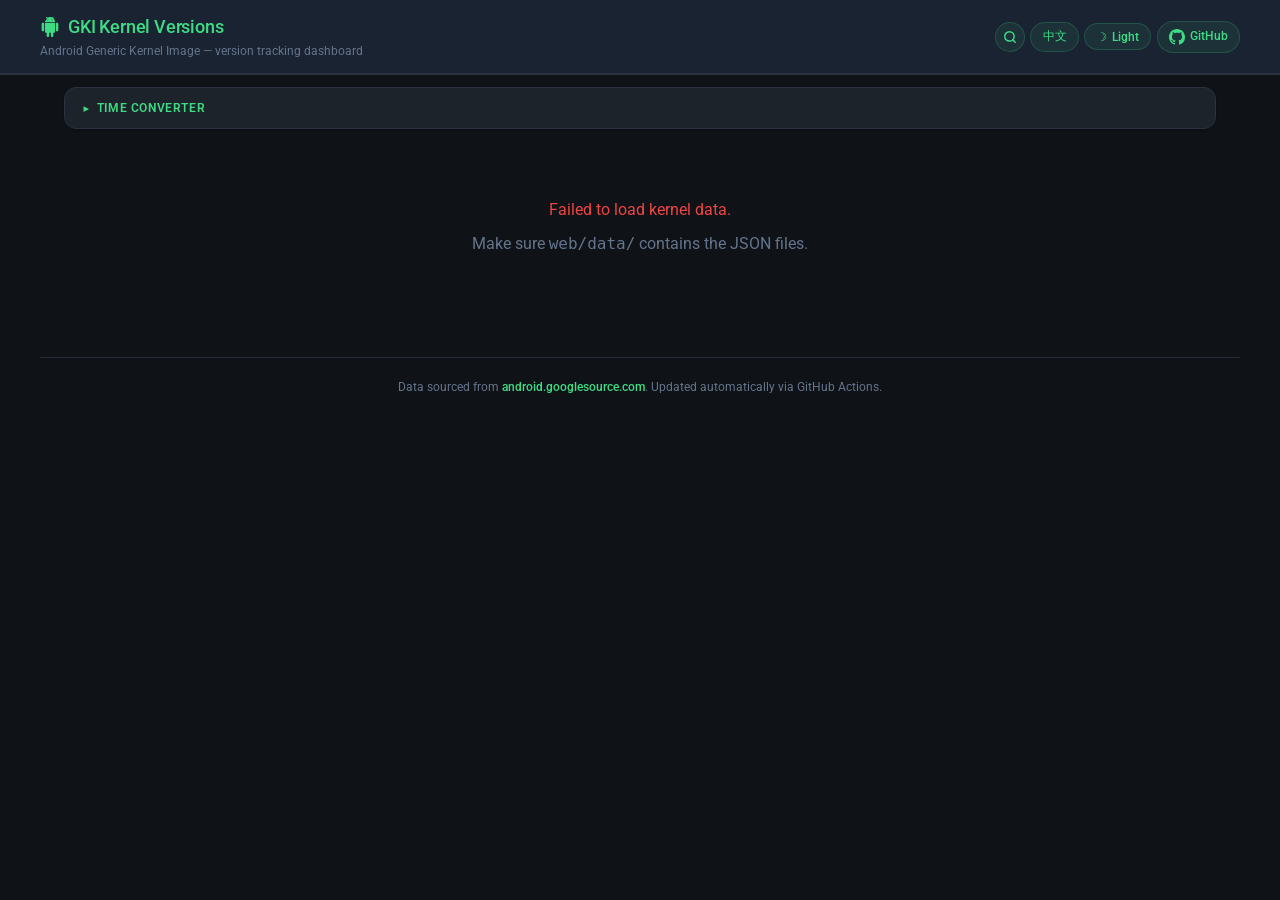
==== commit af3354f3: "feat(web): update dashboard and add all GKI kernel versions" ====
--- a/web/index.html
+++ b/web/index.html
@@ -4,6 +4,10 @@
   <meta charset="UTF-8">
   <meta name="viewport" content="width=device-width, initial-scale=1.0">
   <title>GKI Kernel Versions</title>
+  <script
+    data-goatcounter="https://zzh20188.goatcounter.com/count"
+    async
+    src="//gc.zgo.at/count.js"></script>
   <link rel="preconnect" href="https://fonts.googleapis.com">
   <link rel="preconnect" href="https://fonts.gstatic.com" crossorigin>
   <link href="https://fonts.googleapis.com/css2?family=Google+Sans:wght@400;500;700&family=Roboto:wght@400;500;700&family=Roboto+Mono:wght@400;500;600&display=swap" rel="stylesheet">
@@ -19,6 +23,15 @@
         <p id="headerSubtitle">Android Generic Kernel Image &mdash; version tracking dashboard</p>
       </div>
       <div class="header-actions">
+        <div class="search-toggle-wrap">
+          <button class="search-toggle" id="searchToggle" title="Search">
+            <svg width="14" height="14" viewBox="0 0 24 24" fill="none" stroke="currentColor" stroke-width="2.5" stroke-linecap="round" stroke-linejoin="round"><circle cx="11" cy="11" r="8"/><line x1="21" y1="21" x2="16.65" y2="16.65"/></svg>
+          </button>
+          <input type="text" class="search-input" id="searchInput" style="display:none;">
+        </div>
+        <button class="lang-toggle" id="langToggle" title="Switch language">
+          <span id="langLabel">EN</span>
+        </button>
         <button class="theme-toggle" id="themeToggle" title="Toggle theme">
           <span id="themeIcon">&#9789;</span>
           <span id="themeLabel">Light</span>
@@ -102,478 +115,10 @@
     </div>
   </div>
 
-<script>
-(function () {
-  'use strict';
+  <!-- Back to top -->
+  <button class="back-to-top" id="backToTop" title="Back to top">&#8679;</button>
 
-  // ---- i18n ----
-  const I18N = {
-    en: {
-      title: 'GKI Kernel Versions',
-      subtitle: 'Android Generic Kernel Image \u2014 version tracking dashboard',
-      light: 'Light',
-      dark: 'Dark',
-      loading: 'Loading kernel data\u2026',
-      errorTitle: 'Failed to load kernel data.',
-      errorHint: 'Make sure <code>web/data/</code> contains the JSON files.',
-      releases: 'Releases',
-      first: 'First',
-      latest: 'Latest',
-      latestKernel: 'Latest Kernel',
-      date: 'Security Patch',
-      kernelVersion: 'Kernel Version',
-      footerPre: 'Data sourced from',
-      footerPost: '. Updated automatically via GitHub Actions.',
-      announce: 'Announcement',
-      announceClose: 'Close',
-      announceDismiss: 'Don\u2019t show today',
-      modalTitle: 'GitHub Action Parameters',
-      modalAndroid: 'Android Version',
-      modalKernel: 'Kernel Version',
-      modalSublevel: 'Sublevel',
-      modalPatch: 'Security Patch Level',
-      copy: 'Copy',
-      copied: 'Copied',
-      tcTitle: 'Time Converter',
-      tcDate: 'Date',
-      tcTime: 'Time (UTC+8)',
-      tcToast: 'Copied to clipboard',
-    },
-    zh: {
-      title: 'GKI \u5185\u6838\u7248\u672c',
-      subtitle: 'Android \u901a\u7528\u5185\u6838\u955c\u50cf \u2014 \u7248\u672c\u8ddf\u8e2a\u770b\u677f',
-      light: '\u6d45\u8272',
-      dark: '\u6df1\u8272',
-      loading: '\u6b63\u5728\u52a0\u8f7d\u5185\u6838\u6570\u636e\u2026',
-      errorTitle: '\u52a0\u8f7d\u5185\u6838\u6570\u636e\u5931\u8d25\u3002',
-      errorHint: '\u8bf7\u786e\u4fdd <code>web/data/</code> \u5305\u542b JSON \u6587\u4ef6\u3002',
-      releases: '\u53d1\u5e03\u6570',
-      first: '\u8d77\u59cb',
-      latest: '\u6700\u65b0',
-      latestKernel: '\u6700\u65b0\u5185\u6838',
-      date: '\u5b89\u5168\u8865\u4e01\u65e5\u671f',
-      kernelVersion: '\u5185\u6838\u7248\u672c',
-      footerPre: '\u6570\u636e\u6765\u6e90\u4e8e',
-      footerPost: '\u3002\u901a\u8fc7 GitHub Actions \u81ea\u52a8\u66f4\u65b0\u3002',
-      announce: '\u516c\u544a',
-      announceClose: '\u5173\u95ed',
-      announceDismiss: '\u4eca\u65e5\u4e0d\u518d\u663e\u793a',
-      modalTitle: 'GitHub Action \u53c2\u6570',
-      modalAndroid: 'Android \u7248\u672c',
-      modalKernel: '\u5185\u6838\u7248\u672c',
-      modalSublevel: '\u5b50\u7248\u672c\u53f7',
-      modalPatch: '\u5b89\u5168\u8865\u4e01\u7ea7\u522b',
-      copy: '\u590d\u5236',
-      copied: '\u5df2\u590d\u5236',
-      tcTitle: '\u65f6\u95f4\u8f6c\u6362',
-      tcDate: '\u65e5\u671f',
-      tcTime: '\u65f6\u95f4 (UTC+8)',
-      tcToast: '\u5df2\u590d\u5236\u5230\u526a\u8d34\u677f',
-    },
-  };
-
-  const lang = /^zh\b/i.test(navigator.language) ? 'zh' : 'en';
-  const t = I18N[lang];
-  document.documentElement.lang = lang === 'zh' ? 'zh-CN' : 'en';
-
-  const DATA_FILES = [
-    { android: 'android12', kernel: '5.10', label: 'android12 / 5.10' },
-    { android: 'android13', kernel: '5.15', label: 'android13 / 5.15' },
-    { android: 'android14', kernel: '6.1',  label: 'android14 / 6.1' },
-    { android: 'android15', kernel: '6.6',  label: 'android15 / 6.6' },
-  ];
-
-  // ---- Apply i18n to static elements ----
-  document.getElementById('headerTitle').textContent = t.title;
-  document.getElementById('headerSubtitle').textContent = t.subtitle;
-  document.getElementById('loadingText').textContent = t.loading;
-  document.getElementById('footerPre').textContent = t.footerPre;
-  document.getElementById('footerPost').textContent = t.footerPost;
-  document.getElementById('tcTitle').textContent = t.tcTitle;
-  document.getElementById('tcDateLabel').textContent = t.tcDate;
-  document.getElementById('tcTimeLabel').textContent = t.tcTime;
-  document.getElementById('tcCopy').textContent = t.copy;
-  document.title = t.title;
-
-  // ---- Theme ----
-  const themeToggle = document.getElementById('themeToggle');
-  const themeIcon = document.getElementById('themeIcon');
-  const themeLabel = document.getElementById('themeLabel');
-
-  function setTheme(theme) {
-    document.documentElement.setAttribute('data-theme', theme);
-    localStorage.setItem('theme', theme);
-    if (theme === 'dark') {
-      themeIcon.textContent = '\u263D';
-      themeLabel.textContent = t.light;
-    } else {
-      themeIcon.textContent = '\u2600';
-      themeLabel.textContent = t.dark;
-    }
-  }
-
-  const savedTheme = localStorage.getItem('theme') || 'dark';
-  setTheme(savedTheme);
-
-  themeToggle.addEventListener('click', function () {
-    const current = document.documentElement.getAttribute('data-theme');
-    setTheme(current === 'dark' ? 'light' : 'dark');
-  });
-
-  // ---- Data loading ----
-  async function loadData() {
-    const results = await Promise.allSettled(
-      DATA_FILES.map(f =>
-        fetch(`data/${f.android}/${f.kernel}.json`).then(r => {
-          if (!r.ok) throw new Error(`HTTP ${r.status}`);
-          return r.json();
-        })
-      )
-    );
-
-    const datasets = [];
-    for (let i = 0; i < results.length; i++) {
-      if (results[i].status === 'fulfilled') {
-        datasets.push({ meta: DATA_FILES[i], data: results[i].value });
-      }
-    }
-
-    if (datasets.length === 0) {
-      document.getElementById('content').innerHTML =
-        `<div class="error"><p>${t.errorTitle}</p><p style="margin-top:0.5rem;color:var(--text-muted)">${t.errorHint}</p></div>`;
-      return;
-    }
-
-    renderTabs(datasets);
-    renderPanels(datasets);
-
-    // Activate first tab
-    const firstTab = document.querySelector('.tab');
-    if (firstTab) firstTab.click();
-  }
-
-  // ---- Render tabs ----
-  function renderTabs(datasets) {
-    const tabsEl = document.getElementById('tabs');
-    tabsEl.innerHTML = '';
-    datasets.forEach((ds, idx) => {
-      const btn = document.createElement('button');
-      btn.className = 'tab';
-      btn.textContent = ds.meta.label;
-      btn.dataset.panel = `panel-${idx}`;
-      btn.addEventListener('click', () => activateTab(btn));
-      tabsEl.appendChild(btn);
-    });
-  }
-
-  function activateTab(btn) {
-    document.querySelectorAll('.tab').forEach(t => t.classList.remove('active'));
-    document.querySelectorAll('.tab-panel').forEach(p => p.classList.remove('active'));
-    btn.classList.add('active');
-    const panel = document.getElementById(btn.dataset.panel);
-    if (panel) panel.classList.add('active');
-  }
-
-  // ---- Render panels ----
-  function renderPanels(datasets) {
-    const content = document.getElementById('content');
-    content.innerHTML = '';
-
-    datasets.forEach((ds, idx) => {
-      const panel = document.createElement('div');
-      panel.className = 'tab-panel';
-      panel.id = `panel-${idx}`;
-      panel.innerHTML = buildCard(ds.data, ds.meta);
-      content.appendChild(panel);
-    });
-  }
-
-  function buildCard(data, meta) {
-    const entries = data.entries || [];
-    const lts = data.lts;
-    const totalReleases = entries.length;
-    const firstDate = entries.length > 0 ? entries[0].date : 'N/A';
-    const lastDate = entries.length > 0 ? entries[entries.length - 1].date : 'N/A';
-    const lastKernel = entries.length > 0 ? entries[entries.length - 1].kernel : 'N/A';
-
-    let ltsHtml = '';
-    if (lts) {
-      const ltsSublevel = lts.split('.')[2] || '';
-      ltsHtml = `
-        <div class="lts-box lts-clickable" data-android="${esc(meta.android)}" data-kernel="${esc(meta.kernel)}" data-sublevel="${esc(ltsSublevel)}" data-patch="lts">
-          <span class="lts-label">LTS</span>
-          <span class="lts-version">${esc(lts)}</span>
-        </div>`;
-    }
-
-    // Two-column table, ascending order (oldest to newest)
-    const mid = Math.ceil(entries.length / 2);
-    const leftCol = entries.slice(0, mid);
-    const rightCol = entries.slice(mid);
-
-    function buildHalf(col) {
-      let rows = '';
-      col.forEach(entry => {
-        const sublevel = entry.kernel.split('.')[2] || '';
-        rows += `<tr class="row-clickable" data-android="${esc(meta.android)}" data-kernel="${esc(meta.kernel)}" data-sublevel="${esc(sublevel)}" data-patch="${esc(entry.date)}">
-          <td class="date-cell">${esc(entry.date)}</td>
-          <td class="kernel-version">${esc(entry.kernel)}</td>
-        </tr>`;
-      });
-      return `<table>
-        <thead class="table-half-head"><tr><th>${t.date}</th><th>${t.kernelVersion}</th></tr></thead>
-        <tbody>${rows}</tbody>
-      </table>`;
-    }
-
-    return `
-      <div class="card">
-        <div class="card-header">
-          <span class="badge badge-android">${esc(meta.android)}</span>
-          <span class="badge badge-kernel">Kernel ${esc(meta.kernel)}</span>
-        </div>
-        ${ltsHtml}
-        <div class="stats">
-          <div class="stat">
-            <div class="stat-label">${t.releases}</div>
-            <div class="stat-value">${totalReleases}</div>
-          </div>
-          <div class="stat">
-            <div class="stat-label">${t.first}</div>
-            <div class="stat-value">${esc(firstDate)}</div>
-          </div>
-          <div class="stat">
-            <div class="stat-label">${t.latest}</div>
-            <div class="stat-value">${esc(lastDate)}</div>
-          </div>
-          <div class="stat">
-            <div class="stat-label">${t.latestKernel}</div>
-            <div class="stat-value">${esc(lastKernel)}</div>
-          </div>
-        </div>
-        <div class="table-dual-wrapper">
-          <div class="table-dual-header">
-            <span>${t.date}</span>
-            <span>${t.kernelVersion}</span>
-          </div>
-          <div class="table-dual-body">
-            <div class="table-half">${buildHalf(leftCol)}</div>
-            <div class="table-half">${buildHalf(rightCol)}</div>
-          </div>
-        </div>
-      </div>`;
-  }
-
-  function esc(str) {
-    const el = document.createElement('span');
-    el.textContent = str;
-    return el.innerHTML;
-  }
-
-  // ---- Modal ----
-  const modal = document.getElementById('modal');
-  const modalTitle = document.getElementById('modalTitle');
-  const modalBody = document.getElementById('modalBody');
-  const modalClose = document.getElementById('modalClose');
-
-  function modalRow(label, value) {
-    return `
-      <div class="modal-row">
-        <span class="modal-label">${label}</span>
-        <span class="modal-value-group">
-          <span class="modal-value">${esc(value)}</span>
-          <button class="modal-copy" data-copy="${esc(value)}">${t.copy}</button>
-        </span>
-      </div>`;
-  }
-
-  function showModal(android, kernel, sublevel, patch) {
-    modalTitle.textContent = t.modalTitle;
-    modalBody.innerHTML =
-      modalRow(t.modalAndroid, android) +
-      modalRow(t.modalKernel, kernel) +
-      modalRow(t.modalSublevel, sublevel) +
-      modalRow(t.modalPatch, patch);
-    modal.style.display = '';
-  }
-
-  function hideModal() {
-    modal.style.display = 'none';
-  }
-
-  modalClose.addEventListener('click', hideModal);
-  modal.addEventListener('click', function (e) {
-    if (e.target === modal) hideModal();
-  });
-  document.addEventListener('keydown', function (e) {
-    if (e.key === 'Escape') { hideModal(); hideAnnounce(); }
-  });
-
-  // ---- Toast ----
-  const toastEl = document.getElementById('toast');
-  let toastTimer;
-  function showToast(msg) {
-    clearTimeout(toastTimer);
-    toastEl.textContent = msg;
-    toastEl.classList.add('show');
-    toastTimer = setTimeout(function () {
-      toastEl.classList.remove('show');
-    }, 1800);
-  }
-
-  // Copy button handler (modal + time converter)
-  function copyText(text) {
-    if (navigator.clipboard && navigator.clipboard.writeText) {
-      return navigator.clipboard.writeText(text);
-    }
-    // Fallback for non-secure contexts (HTTP)
-    var ta = document.createElement('textarea');
-    ta.value = text;
-    ta.style.position = 'fixed';
-    ta.style.opacity = '0';
-    document.body.appendChild(ta);
-    ta.select();
-    document.execCommand('copy');
-    document.body.removeChild(ta);
-    return Promise.resolve();
-  }
-
-  document.addEventListener('click', function (e) {
-    const btn = e.target.closest('.modal-copy');
-    if (!btn) return;
-    const text = btn.dataset.copy;
-    if (!text) return;
-    copyText(text).then(function () {
-      btn.textContent = t.copied;
-      btn.classList.add('copied');
-      showToast(t.tcToast);
-      setTimeout(function () {
-        btn.textContent = t.copy;
-        btn.classList.remove('copied');
-      }, 1500);
-    }).catch(function () {});
-  });
-
-  // Row click
-  document.addEventListener('click', function (e) {
-    // LTS box
-    const ltsBox = e.target.closest('.lts-clickable');
-    if (ltsBox) {
-      showModal(
-        ltsBox.dataset.android,
-        ltsBox.dataset.kernel,
-        ltsBox.dataset.sublevel,
-        ltsBox.dataset.patch
-      );
-      return;
-    }
-    // Table row
-    const row = e.target.closest('.row-clickable');
-    if (!row) return;
-    showModal(row.dataset.android, row.dataset.kernel, row.dataset.sublevel, row.dataset.patch);
-  });
-
-  // ---- Announcement Modal ----
-  const announceModal = document.getElementById('announceModal');
-  const announceModalTitle = document.getElementById('announceModalTitle');
-  const announceModalBody = document.getElementById('announceModalBody');
-  const announceModalClose = document.getElementById('announceModalClose');
-  const announceDismissToday = document.getElementById('announceDismissToday');
-  const announceCloseBtn = document.getElementById('announceClose');
-
-  function localDateStr() {
-    var d = new Date();
-    return d.getFullYear() + '-' + String(d.getMonth() + 1).padStart(2, '0') + '-' + String(d.getDate()).padStart(2, '0');
-  }
-
-  function hideAnnounce() {
-    announceModal.style.display = 'none';
-  }
-
-  function dismissAnnounceToday() {
-    localStorage.setItem('announce_dismiss', localDateStr());
-    hideAnnounce();
-  }
-
-  announceModalClose.addEventListener('click', hideAnnounce);
-  announceCloseBtn.addEventListener('click', hideAnnounce);
-  announceDismissToday.addEventListener('click', dismissAnnounceToday);
-  announceModal.addEventListener('click', function (e) {
-    if (e.target === announceModal) hideAnnounce();
-  });
-
-  async function loadAnnouncement() {
-    try {
-      const r = await fetch('data/announcement.json');
-      if (!r.ok) return;
-      const json = await r.json();
-      const items = json.items;
-      if (!items || items.length === 0) return;
-
-      // Check "don't show today"
-      if (localStorage.getItem('announce_dismiss') === localDateStr()) return;
-
-      announceModalTitle.textContent = t.announce;
-      announceDismissToday.textContent = t.announceDismiss;
-      announceCloseBtn.textContent = t.announceClose;
-
-      let html = '';
-      items.forEach(function (item) {
-        const text = (lang === 'zh' && item.content_zh) ? item.content_zh : item.content;
-        html += '<div class="announce-item">' +
-          '<span class="announce-date">' + esc(item.date) + '</span>' +
-          '<span class="announce-text">' + esc(text) + '</span>' +
-          '</div>';
-      });
-      announceModalBody.innerHTML = html;
-      announceModal.style.display = '';
-    } catch (e) {
-      // silently ignore
-    }
-  }
-
-  // ---- Time Converter ----
-  const tcDate = document.getElementById('tcDate');
-  const tcTime = document.getElementById('tcTime');
-  const tcResult = document.getElementById('tcResult');
-  const tcCopy = document.getElementById('tcCopy');
-
-  // Default to now in UTC+8
-  (function initTC() {
-    const now = new Date();
-    const utc8 = new Date(now.getTime() + 8 * 3600000);
-    tcDate.value = utc8.toISOString().slice(0, 10);
-    tcTime.value = utc8.toISOString().slice(11, 19);
-    updateTC();
-  })();
-
-  function updateTC() {
-    const d = tcDate.value;
-    const tm = tcTime.value;
-    if (!d || !tm) { tcResult.textContent = '\u2014'; tcCopy.dataset.copy = ''; return; }
-    // Parse as UTC+8, convert to UTC
-    const parts = tm.split(':');
-    const h = parseInt(parts[0], 10);
-    const m = parseInt(parts[1], 10);
-    const s = parseInt(parts[2] || '0', 10);
-    const dp = d.split('-');
-    const local = new Date(Date.UTC(parseInt(dp[0]), parseInt(dp[1]) - 1, parseInt(dp[2]), h - 8, m, s));
-    const days = ['Sun', 'Mon', 'Tue', 'Wed', 'Thu', 'Fri', 'Sat'];
-    const months = ['Jan', 'Feb', 'Mar', 'Apr', 'May', 'Jun', 'Jul', 'Aug', 'Sep', 'Oct', 'Nov', 'Dec'];
-    const pad = n => String(n).padStart(2, '0');
-    const utcStr = `${days[local.getUTCDay()]} ${months[local.getUTCMonth()]} ${pad(local.getUTCDate())} ${pad(local.getUTCHours())}:${pad(local.getUTCMinutes())}:${pad(local.getUTCSeconds())} UTC ${local.getUTCFullYear()}`;
-    tcResult.textContent = utcStr;
-    tcCopy.dataset.copy = utcStr;
-  }
-
-  tcDate.addEventListener('input', updateTC);
-  tcTime.addEventListener('input', updateTC);
-
-  // ---- Init ----
-  loadAnnouncement();
-  loadData();
-})();
-</script>
+<script src="app.js" defer></script>
 
 </body>
 </html>
--- a/web/style.css
+++ b/web/style.css
@@ -19,6 +19,9 @@
   --blue: #60a5fa;
   --blue-bg: rgba(96, 165, 250, 0.1);
   --blue-border: rgba(96, 165, 250, 0.2);
+  --warn: #f59e0b;
+  --warn-bg: rgba(245, 158, 11, 0.12);
+  --warn-border: rgba(245, 158, 11, 0.25);
   --lts-bg: rgba(61, 220, 132, 0.06);
   --lts-border: rgba(61, 220, 132, 0.18);
   --shadow-sm: 0 1px 2px rgba(0,0,0,0.3);
@@ -51,6 +54,9 @@
   --blue: #2563eb;
   --blue-bg: rgba(37, 99, 235, 0.06);
   --blue-border: rgba(37, 99, 235, 0.15);
+  --warn: #b45309;
+  --warn-bg: rgba(245, 158, 11, 0.12);
+  --warn-border: rgba(245, 158, 11, 0.25);
   --lts-bg: rgba(22, 163, 74, 0.05);
   --lts-border: rgba(22, 163, 74, 0.15);
   --shadow-sm: 0 1px 2px rgba(0,0,0,0.05);
@@ -149,6 +155,7 @@
   flex-shrink: 0;
 }
 
+.lang-toggle,
 .theme-toggle,
 .github-link {
   background: var(--accent-bg);
@@ -167,6 +174,7 @@
   font-family: inherit;
 }
 
+.lang-toggle:hover,
 .theme-toggle:hover,
 .github-link:hover {
   background: var(--accent-bg-hover);
@@ -291,6 +299,7 @@
 .card-header {
   display: flex;
   align-items: center;
+  flex-wrap: wrap;
   gap: 0.5rem;
   margin-bottom: 1rem;
 }
@@ -306,6 +315,7 @@
   font-weight: 600;
   font-family: 'Roboto Mono', monospace;
   letter-spacing: 0.02em;
+  vertical-align: middle;
 }
 
 .badge-android {
@@ -319,6 +329,69 @@
   color: var(--blue);
   border: 1px solid var(--blue-border);
 }
+
+.badge-deprecated {
+  background: var(--warn-bg);
+  color: var(--warn);
+  border: 1px solid var(--warn-border);
+  cursor: help;
+}
+
+.badge-susfs-header {
+  background: rgba(96, 165, 250, 0.18);
+  color: var(--blue);
+  border: 1px solid rgba(96, 165, 250, 0.35);
+  text-decoration: none;
+  cursor: pointer;
+  transition: background 0.15s, border-color 0.15s;
+}
+
+.badge-susfs-header:hover {
+  background: rgba(96, 165, 250, 0.28);
+  border-color: var(--blue);
+}
+
+[data-theme="light"] .badge-susfs-header {
+  background: rgba(37, 99, 235, 0.1);
+  border-color: rgba(37, 99, 235, 0.25);
+}
+
+[data-theme="light"] .badge-susfs-header:hover {
+  background: rgba(37, 99, 235, 0.18);
+}
+
+/* ===== Legend Strip (Deprecated + SUSFS) ===== */
+
+.legend-strip {
+  display: flex;
+  flex-wrap: wrap;
+  gap: 0.5rem 1.25rem;
+  margin-bottom: 1rem;
+  padding: 0.55rem 0.85rem;
+  background: var(--bg-surface);
+  border: 1px solid var(--border-subtle);
+  border-radius: var(--radius-sm);
+}
+
+.legend-item {
+  display: flex;
+  align-items: center;
+  gap: 0.45rem;
+  min-width: 0;
+}
+
+.legend-text {
+  font-size: 0.72rem;
+  color: var(--text-secondary);
+  line-height: 1.3;
+}
+
+.legend-deprecated .legend-text { color: var(--warn); }
+.legend-susfs .legend-text { color: var(--blue); }
+
+.legend-item .badge,
+.legend-item .badge-susfs { margin-left: 0; flex-shrink: 0; }
+
 
 /* ===== LTS ===== */
 
@@ -422,6 +495,7 @@
   border-bottom: 1px solid var(--border-subtle);
   color: var(--text-primary);
   transition: background 0.1s;
+  vertical-align: middle;
 }
 
 tbody tr:last-child td { border-bottom: none; }
@@ -430,6 +504,16 @@
   font-family: 'Roboto Mono', monospace;
   font-weight: 500;
   color: var(--accent);
+  vertical-align: middle;
+}
+
+td.kernel-version .kv-text {
+  display: inline-block;
+  min-width: 7.5em;
+}
+
+.kv-badges {
+  display: inline;
 }
 
 td.date-cell {
@@ -437,7 +521,27 @@
   white-space: nowrap;
   font-family: 'Roboto Mono', monospace;
   font-size: 0.78rem;
-}
+  vertical-align: middle;
+}
+
+.deprecated-tag {
+  display: inline-flex;
+  align-items: center;
+  margin-left: 0.4rem;
+  padding: 0.05rem 0.35rem;
+  border-radius: 4px;
+  font-size: 0.55rem;
+  font-weight: 700;
+  letter-spacing: 0.05em;
+  text-transform: uppercase;
+  background: var(--warn-bg);
+  color: var(--warn);
+  border: 1px solid var(--warn-border);
+  vertical-align: middle;
+}
+
+tr.row-deprecated td { color: var(--text-muted); }
+tr.row-deprecated td.kernel-version { color: var(--warn); }
 
 tr.row-clickable {
   cursor: pointer;
@@ -481,15 +585,22 @@
 
 .announce-overlay { z-index: 1100; }
 
-.announce-card { max-width: 480px; }
-
-.announce-body { padding: 1rem 1.15rem; }
+.announce-card {
+  max-width: 640px;
+  max-height: min(82vh, 720px);
+  display: flex;
+  flex-direction: column;
+}
+
+.announce-body {
+  padding: 1rem 1.15rem;
+  overflow-y: auto;
+  overscroll-behavior: contain;
+}
 
 .announce-item {
-  display: flex;
-  gap: 0.6rem;
-  align-items: baseline;
-  padding: 0.45rem 0;
+  display: block;
+  padding: 0.75rem 0;
   font-size: 0.85rem;
   line-height: 1.6;
 }
@@ -498,15 +609,102 @@
   border-top: 1px solid var(--border-subtle);
 }
 
+.announce-text {
+  color: var(--text-primary);
+  min-width: 0;
+}
+
+.announce-text > :first-child { margin-top: 0; }
+.announce-text > :last-child { margin-bottom: 0; }
+
+.announce-text h1,
+.announce-text h2,
+.announce-text h3,
+.announce-text h4,
+.announce-text h5,
+.announce-text h6 {
+  margin: 0 0 0.5rem;
+  color: var(--text-primary);
+  line-height: 1.35;
+}
+
+.announce-text h1 { font-size: 1rem; }
+.announce-text h2 { font-size: 0.95rem; }
+.announce-text h3 { font-size: 0.9rem; }
+.announce-text h4,
+.announce-text h5,
+.announce-text h6 { font-size: 0.86rem; }
+
+.announce-text p {
+  margin: 0 0 0.55rem;
+  white-space: normal;
+}
+
+.announce-text ul,
+.announce-text ol {
+  margin: 0 0 0.55rem 1.15rem;
+  padding: 0;
+}
+
+.announce-text li + li { margin-top: 0.2rem; }
+
+.announce-text blockquote {
+  margin: 0 0 0.55rem;
+  padding: 0.15rem 0 0.15rem 0.7rem;
+  border-left: 3px solid var(--accent-border);
+  color: var(--text-secondary);
+}
+
+.announce-text code {
+  font-family: 'Roboto Mono', monospace;
+  background: var(--bg-surface);
+  border: 1px solid var(--border-subtle);
+  border-radius: 4px;
+  padding: 0.05rem 0.3rem;
+  font-size: 0.78rem;
+}
+
+.announce-text pre {
+  margin: 0 0 0.6rem;
+  padding: 0.55rem 0.65rem;
+  border-radius: 8px;
+  border: 1px solid var(--border);
+  background: var(--bg-surface);
+  overflow-x: auto;
+}
+
+.announce-text pre code {
+  display: block;
+  border: none;
+  background: none;
+  padding: 0;
+  font-size: 0.76rem;
+  line-height: 1.6;
+}
+
+.announce-text a {
+  color: var(--blue);
+  text-decoration: underline;
+  text-underline-offset: 2px;
+  word-break: break-word;
+}
+
+.announce-meta {
+  display: flex;
+  justify-content: flex-end;
+  margin-top: 0.25rem;
+}
+
 .announce-date {
   font-family: 'Roboto Mono', monospace;
-  font-size: 0.7rem;
+  font-size: 0.68rem;
   color: var(--text-muted);
   white-space: nowrap;
-  flex-shrink: 0;
-}
-
-.announce-text { color: var(--text-primary); }
+  border: 1px solid var(--border-subtle);
+  border-radius: 999px;
+  background: var(--bg-surface);
+  padding: 0.05rem 0.45rem;
+}
 
 .announce-actions {
   display: flex;
@@ -618,6 +816,17 @@
 
 .modal-body { padding: 0.75rem 1.15rem; }
 
+.modal-section {
+  font-size: 0.68rem;
+  font-weight: 600;
+  text-transform: uppercase;
+  letter-spacing: 0.06em;
+  color: var(--accent);
+  padding: 0.55rem 0 0.2rem;
+  margin-top: 0.35rem;
+  border-top: 1px solid var(--border);
+}
+
 .modal-row {
   display: flex;
   justify-content: space-between;
@@ -627,6 +836,35 @@
 
 .modal-row + .modal-row {
   border-top: 1px solid var(--border-subtle);
+}
+
+.modal-row-code {
+  flex-direction: column;
+  align-items: stretch;
+  gap: 0.5rem;
+}
+
+.modal-row-code .modal-label {
+  align-self: flex-start;
+}
+
+.modal-code-wrapper {
+  display: flex;
+  align-items: center;
+  gap: 0.5rem;
+  background: var(--bg-surface);
+  border: 1px solid var(--border);
+  border-radius: 6px;
+  padding: 0.5rem 0.65rem;
+}
+
+.modal-code {
+  font-family: 'Roboto Mono', monospace;
+  font-size: 0.75rem;
+  color: var(--text-primary);
+  flex: 1;
+  word-break: break-all;
+  line-height: 1.5;
 }
 
 .modal-label {
@@ -846,6 +1084,163 @@
 
 .footer a:hover { text-decoration: underline; }
 
+/* ===== Search Box ===== */
+
+/* ===== Header Search ===== */
+
+.search-toggle-wrap {
+  display: flex;
+  align-items: center;
+  gap: 0.35rem;
+}
+
+.search-toggle {
+  background: var(--accent-bg);
+  border: 1px solid var(--accent-border);
+  color: var(--accent);
+  width: 30px;
+  height: 30px;
+  border-radius: 50%;
+  cursor: pointer;
+  display: flex;
+  align-items: center;
+  justify-content: center;
+  transition: all 0.2s;
+  flex-shrink: 0;
+}
+
+.search-toggle:hover {
+  background: var(--accent-bg-hover);
+  border-color: var(--accent);
+}
+
+.search-input {
+  background: var(--bg-surface);
+  border: 1px solid var(--border);
+  border-radius: 20px;
+  color: var(--text-primary);
+  font-family: 'Roboto Mono', monospace;
+  font-size: 0.75rem;
+  padding: 0.3rem 0.65rem;
+  outline: none;
+  width: 0;
+  opacity: 0;
+  transition: width 0.25s, opacity 0.25s, border-color 0.2s;
+}
+
+.search-input.open {
+  display: inline-block !important;
+  width: 160px;
+  opacity: 1;
+}
+
+.search-input:focus {
+  border-color: var(--accent);
+  box-shadow: 0 0 0 2px var(--accent-bg);
+}
+
+.search-no-results {
+  text-align: center;
+  padding: 1.5rem 1rem;
+  color: var(--text-muted);
+  font-size: 0.82rem;
+}
+
+/* ===== Latest Row Badge ===== */
+
+.badge-new {
+  display: inline-flex;
+  align-items: center;
+  margin-left: 0.4rem;
+  padding: 0.1rem 0.45rem;
+  border-radius: 4px;
+  font-size: 0.62rem;
+  font-weight: 700;
+  letter-spacing: 0.05em;
+  text-transform: uppercase;
+  background: rgba(61, 220, 132, 0.18);
+  color: var(--accent);
+  border: 1px solid rgba(61, 220, 132, 0.35);
+  vertical-align: middle;
+}
+
+[data-theme="light"] .badge-new {
+  background: rgba(22, 163, 74, 0.12);
+  border-color: rgba(22, 163, 74, 0.3);
+}
+
+/* ===== SUSFS Compatible Badge ===== */
+
+.badge-susfs {
+  display: inline-flex;
+  align-items: center;
+  margin-left: 0.4rem;
+  padding: 0.1rem 0.45rem;
+  border-radius: 4px;
+  font-size: 0.62rem;
+  font-weight: 700;
+  letter-spacing: 0.05em;
+  text-transform: uppercase;
+  background: rgba(96, 165, 250, 0.18);
+  color: var(--blue);
+  border: 1px solid rgba(96, 165, 250, 0.35);
+  vertical-align: middle;
+  text-decoration: none;
+  cursor: pointer;
+  transition: background 0.15s, border-color 0.15s;
+}
+
+[data-theme="light"] .badge-susfs {
+  background: rgba(37, 99, 235, 0.1);
+  border-color: rgba(37, 99, 235, 0.25);
+}
+
+.badge-susfs:hover {
+  background: rgba(96, 165, 250, 0.28);
+  border-color: var(--blue);
+}
+
+[data-theme="light"] .badge-susfs:hover {
+  background: rgba(37, 99, 235, 0.18);
+}
+
+/* ===== Back to Top ===== */
+
+.back-to-top {
+  position: fixed;
+  bottom: 2rem;
+  right: 2rem;
+  width: 40px;
+  height: 40px;
+  border-radius: 50%;
+  border: 1px solid var(--accent-border);
+  background: var(--bg-card);
+  color: var(--accent);
+  font-size: 1.2rem;
+  line-height: 1;
+  cursor: pointer;
+  box-shadow: var(--shadow);
+  opacity: 0;
+  pointer-events: none;
+  transition: opacity 0.25s, transform 0.25s, background 0.15s;
+  transform: translateY(8px);
+  z-index: 900;
+  display: flex;
+  align-items: center;
+  justify-content: center;
+}
+
+.back-to-top.visible {
+  opacity: 1;
+  pointer-events: auto;
+  transform: translateY(0);
+}
+
+.back-to-top:hover {
+  background: var(--accent-bg-hover);
+  border-color: var(--accent);
+}
+
 /* ===== Responsive ===== */
 
 @media (max-width: 768px) {
@@ -854,12 +1249,28 @@
   .header h1::before { width: 16px; height: 16px; }
   .header p { display: none; }
 
+  .header-actions {
+    flex-shrink: 1;
+    flex-wrap: wrap;
+    justify-content: flex-end;
+  }
+
+  .lang-toggle,
   .theme-toggle,
   .github-link {
     padding: 0.25rem 0.5rem;
     font-size: 0.65rem;
   }
 
+  .search-toggle {
+    width: 26px;
+    height: 26px;
+  }
+
+  .search-input.open {
+    width: 110px;
+  }
+
   .tab {
     padding: 0.6rem 0.75rem;
     font-size: 0.75rem;
@@ -872,7 +1283,16 @@
     border-radius: var(--radius-sm);
   }
 
-  .card-header { margin-bottom: 0.65rem; }
+  .card-header {
+    margin-bottom: 0.65rem;
+    gap: 0.35rem;
+  }
+
+  .card-header .badge,
+  .card-header .badge-susfs-header {
+    font-size: 0.6rem;
+    padding: 0.12rem 0.45rem;
+  }
 
   .stats {
     display: flex;
@@ -894,17 +1314,51 @@
 
   .stat + .stat { border-left: 1px solid var(--border); }
   .stat-label { font-size: 0.5rem; margin-bottom: 0; }
-  .stat-value { font-size: 0.7rem; }
+  .stat-value { font-size: 0.65rem; overflow: hidden; text-overflow: ellipsis; }
 
   .lts-box {
     padding: 0.45rem 0.75rem;
     margin-bottom: 0.65rem;
   }
 
+  .legend-strip {
+    flex-direction: column;
+    gap: 0.35rem;
+    padding: 0.45rem 0.65rem;
+    margin-bottom: 0.65rem;
+  }
+
+  .legend-text { font-size: 0.65rem; }
+
   .lts-version { font-size: 0.85rem; }
 
-  table { font-size: 0.78rem; }
-  tbody td { padding: 0.35rem 0.55rem; }
+  table { font-size: 0.78rem; table-layout: auto; }
+  tbody td { padding: 0.55rem 0.55rem; }
+
+  /* Mobile: badges inline, shrink to fit */
+  td.date-cell {
+    white-space: nowrap;
+    width: 1%;
+  }
+
+  td.kernel-version .kv-text {
+    min-width: 0;
+  }
+
+  .kv-badges {
+    display: inline-flex;
+    flex-wrap: wrap;
+    gap: 0.2rem;
+    vertical-align: middle;
+  }
+
+  .kv-badges .badge,
+  .kv-badges .badge-new,
+  .kv-badges .badge-susfs {
+    margin-left: 0;
+    font-size: 0.5rem;
+    padding: 0.05rem 0.3rem;
+  }
 
   .table-dual-header {
     display: flex;
@@ -930,7 +1384,11 @@
 
   .tools-section { padding: 0.5rem 0.75rem 0; }
 
-  .announce-item { font-size: 0.78rem; }
+  .announce-item {
+    font-size: 0.78rem;
+  }
+
+  .announce-date { font-size: 0.64rem; }
 
   .tc-row {
     flex-direction: column;
@@ -938,7 +1396,50 @@
     padding: 0.65rem 0.75rem;
   }
 
-  .tc-result-box { width: 100%; }
+  .tc-result-box { width: 100%; flex-wrap: wrap; }
+
+  .tc-result {
+    white-space: normal;
+    word-break: break-word;
+    font-size: 0.75rem;
+  }
+
+  .modal-card { max-width: calc(100vw - 2rem); }
+
+  .modal-row {
+    flex-wrap: nowrap;
+  }
+
+  .modal-label {
+    font-size: 0.7rem;
+    flex-shrink: 0;
+  }
+
+  .modal-value {
+    font-size: 0.75rem;
+    white-space: nowrap;
+  }
+
+  .modal-code {
+    font-size: 0.65rem;
+  }
+
+  .modal-code-wrapper {
+    flex-direction: column;
+    align-items: stretch;
+  }
+
+  .modal-copy {
+    width: 100%;
+  }
+
+  .back-to-top {
+    bottom: 1rem;
+    right: 1rem;
+    width: 36px;
+    height: 36px;
+    font-size: 1rem;
+  }
 
   .footer { padding: 1rem 0.75rem; }
 }
@@ -946,4 +1447,14 @@
 @media (max-width: 480px) {
   .header h1 { font-size: 0.85rem; }
   .header h1::before { width: 14px; height: 14px; }
-}
+
+  .card-header .badge,
+  .card-header .badge-susfs-header {
+    font-size: 0.55rem;
+    padding: 0.1rem 0.35rem;
+  }
+
+  .stat-value { font-size: 0.6rem; }
+
+  .modal-code { font-size: 0.6rem; }
+}
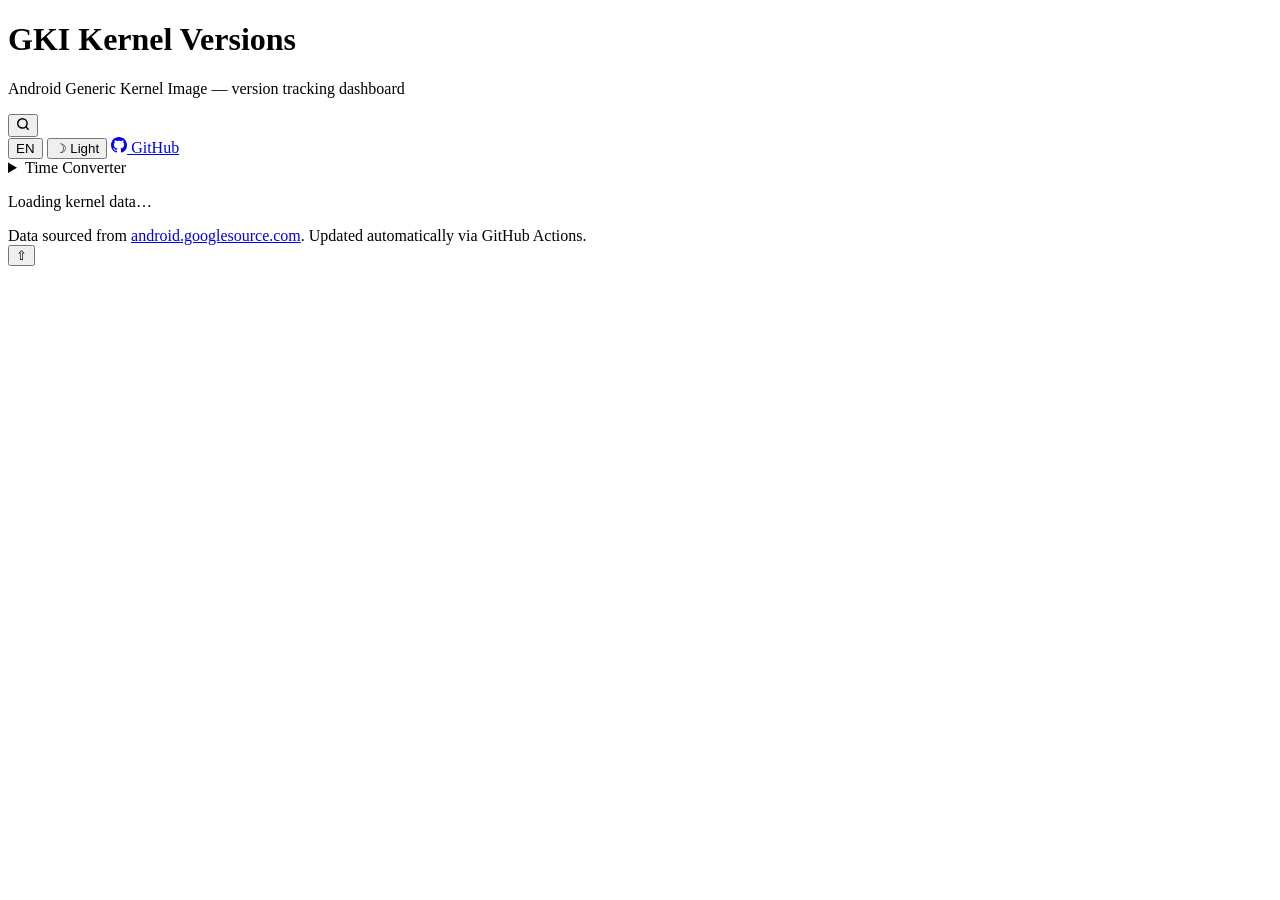
==== commit 434dfd89: "refactor(web): modularize JS/CSS and add webpack build - Split monolithic app.js (730 lines) into 12" ====
--- a/web/index.html
+++ b/web/index.html
@@ -11,7 +11,7 @@
   <link rel="preconnect" href="https://fonts.googleapis.com">
   <link rel="preconnect" href="https://fonts.gstatic.com" crossorigin>
   <link href="https://fonts.googleapis.com/css2?family=Google+Sans:wght@400;500;700&family=Roboto:wght@400;500;700&family=Roboto+Mono:wght@400;500;600&display=swap" rel="stylesheet">
-  <link rel="stylesheet" href="style.css">
+  <link rel="stylesheet" href="dist/style.bundle.css">
 </head>
 <body>
 
@@ -118,7 +118,7 @@
   <!-- Back to top -->
   <button class="back-to-top" id="backToTop" title="Back to top">&#8679;</button>
 
-<script src="app.js" defer></script>
+<script src="dist/app.bundle.js" defer></script>
 
 </body>
 </html>
